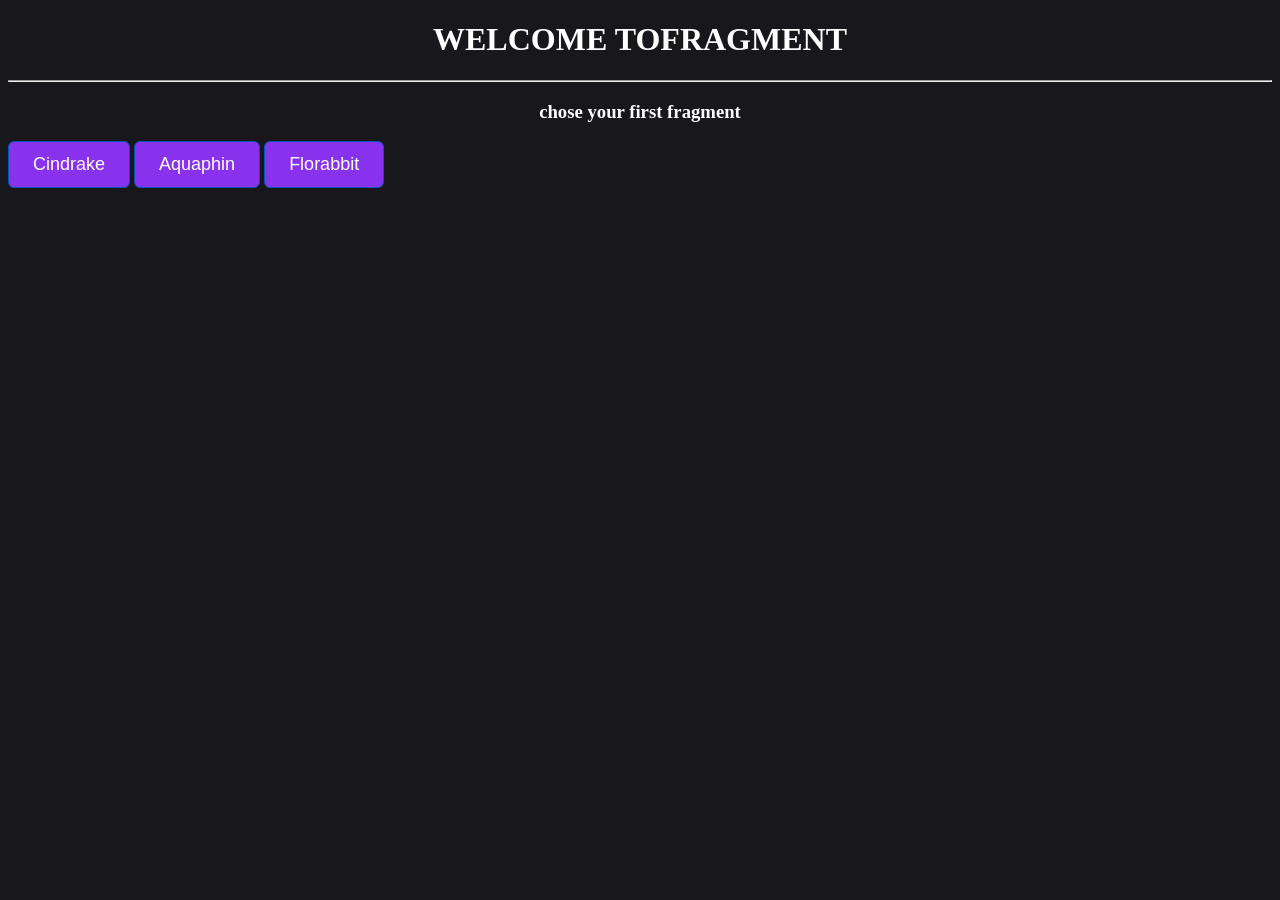
==== index.html @ dd2a374b "changed fragment html to index" ====
<!DOCTYPE html>
<html>
	<head>
	<link rel="stylesheet" href="fragment.css">
	<title>Mythlings</title>
	</head>
	<body>
	<h1>WELCOME TOFRAGMENT</h1>
	<hr>
	<h3>chose your first fragment</h3>
	<button>Cindrake</button>
	<button>Aquaphin</button>
	<button>Florabbit</button>
</body>

</html>
---- fragment.css ----
body {
	background-color: #17171c;
}

h1 {
    color: white;
    text-align: center;
}

h3 {
    color: white;
    text-align: center;
}
button {
	font-size: 18px;
	padding: 12px 24px;
	background-color: #8932ed;
	color: white;
	border: 1px solid #0056b3;
	border-radius: 6px;
}

button:hover{
	background-color:red;
}
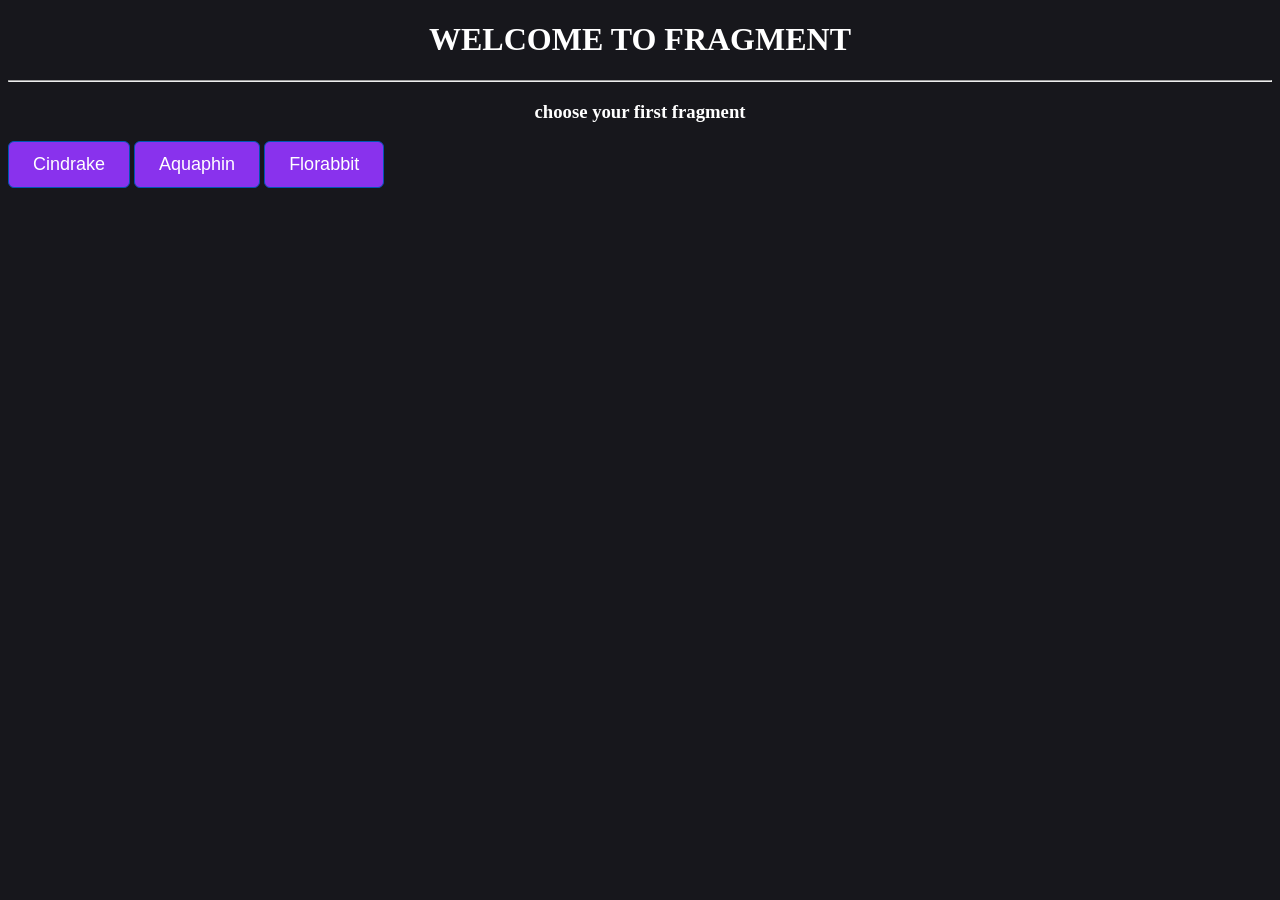
==== commit 1302b559: "changed fragment html to index" ====
--- a/index.html
+++ b/index.html
@@ -2,15 +2,16 @@
 <html>
 	<head>
 	<link rel="stylesheet" href="fragment.css">
-	<title>Mythlings</title>
+	<title>FRAGMENT</title>
 	</head>
 	<body>
-	<h1>WELCOME TOFRAGMENT</h1>
+	<h1>WELCOME TO FRAGMENT</h1>
 	<hr>
-	<h3>chose your first fragment</h3>
+	<h3>choose your first fragment</h3>
+	<div>
 	<button>Cindrake</button>
 	<button>Aquaphin</button>
 	<button>Florabbit</button>
+	</div>
 </body>
-
-</html>+</html>
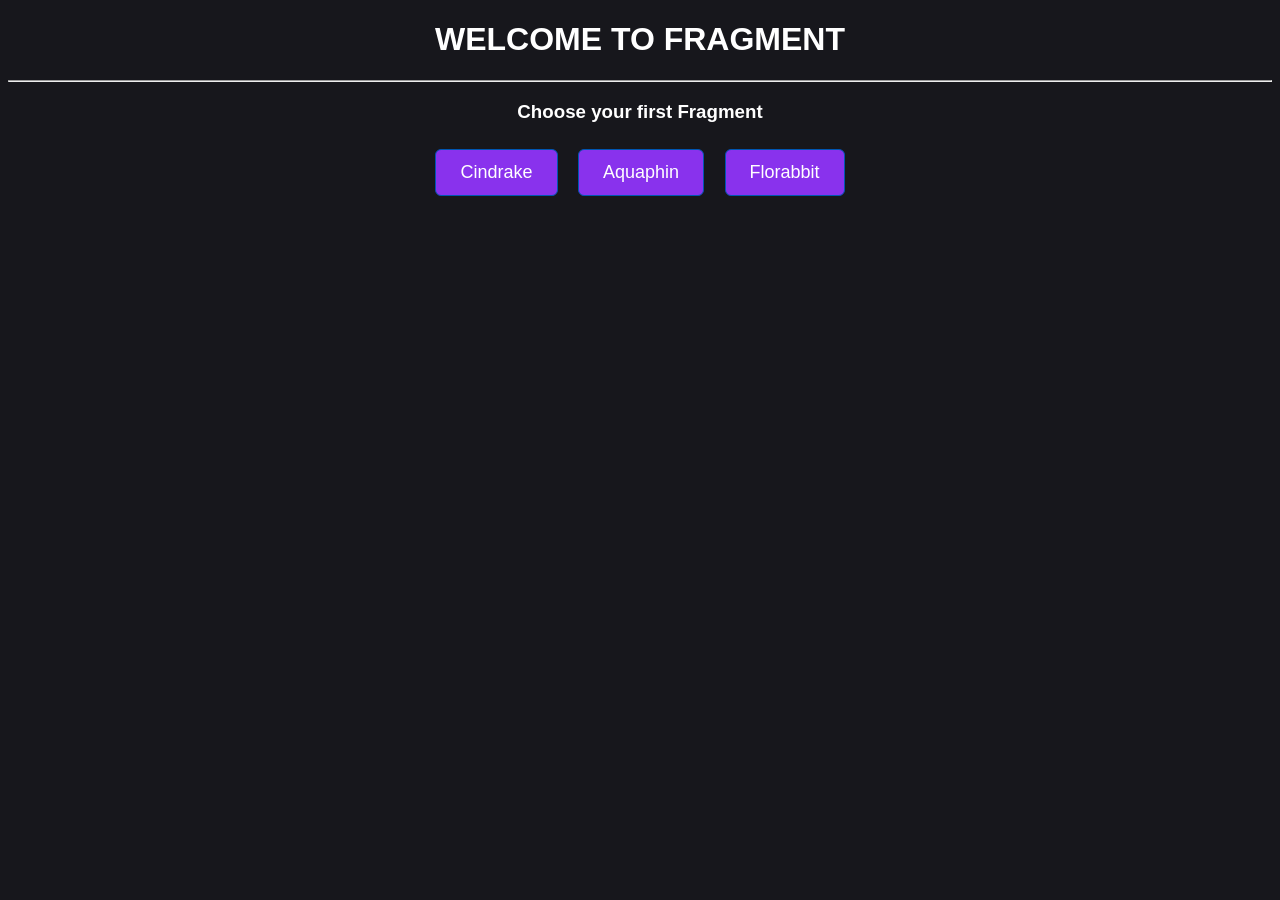
==== commit c18ceda9: "added a js folder with new css and made buttons do something" ====
--- a/index.html
+++ b/index.html
@@ -1,17 +1,58 @@
 <!DOCTYPE html>
 <html>
-	<head>
-	<link rel="stylesheet" href="fragment.css">
-	<title>FRAGMENT</title>
-	</head>
-	<body>
-	<h1>WELCOME TO FRAGMENT</h1>
-	<hr>
-	<h3>choose your first fragment</h3>
-	<div>
-	<button>Cindrake</button>
-	<button>Aquaphin</button>
-	<button>Florabbit</button>
-	</div>
+<head>
+    <link rel="stylesheet" href="fragment.css">
+	<script src="fragment.js"></script>
+    <title>FRAGMENT</title>
+</head>
+
+<body>
+
+    <!-- Starting screen -->
+    <div id="selection">
+        <h1>WELCOME TO FRAGMENT</h1>
+        <hr>
+        <h3>Choose your first Fragment</h3>
+
+        <button onclick="chooseFragment('Cindrake')">Cindrake</button>
+        <button onclick="chooseFragment('Aquaphin')">Aquaphin</button>
+        <button onclick="chooseFragment('Florabbit')">Florabbit</button>
+    </div>
+
+
+    <!-- Battle screen -->
+    <div id="battle" class="hidden">
+
+        <h2 id="enemyName">Wild Fragment</h2>
+        <p id="enemyHP">Enemy HP: 100</p>
+
+        <h3 id="playerName">Your Fragment</h3>
+        <p id="playerHP">Your HP: 100</p>
+
+        <button onclick="attack()">FIGHT</button>
+        <button onclick="useSkill()">SKILL</button>
+        <button onclick="capture()">CAPTURE</button>
+        <button onclick="retreat()">RETREAT</button>
+
+        <p id="message">Choose an action!</p>
+
+    </div>
+
+
+    <!-- Dodge screen -->
+    <div id="dodge" class="hidden">
+
+        <h2>DODGE!</h2>
+
+        <p>Use WASD or the arrow keys.</p>
+
+        <div id="dodgeBox">
+            <div id="player"></div>
+        </div>
+
+        <p id="dodgeMessage">Avoid the attack!</p>
+
+    </div>
+
 </body>
-</html>
+</html>
--- a/fragment.css
+++ b/fragment.css
@@ -1,25 +1,50 @@
 body {
-	background-color: #17171c;
+    background-color: #17171c;
+    color: white;
+    text-align: center;
+    font-family: Arial, sans-serif;
 }
 
-h1 {
+
+/* Buttons */
+button {
+    font-size: 18px;
+    padding: 12px 24px;
+    margin: 8px;
+    background-color: #8932ed;
     color: white;
-    text-align: center;
+    border: 1px solid #0056b3;
+    border-radius: 6px;
 }
 
-h3 {
-    color: white;
-    text-align: center;
-}
-button {
-	font-size: 18px;
-	padding: 12px 24px;
-	background-color: #8932ed;
-	color: white;
-	border: 1px solid #0056b3;
-	border-radius: 6px;
+button:hover {
+    background-color: red;
 }
 
-button:hover{
-	background-color:red;
+
+/* Hides screens until JavaScript shows them */
+.hidden {
+    display: none;
 }
+
+
+/* Dodge area */
+#dodgeBox {
+    width: 400px;
+    height: 250px;
+    border: 3px solid white;
+    margin: 20px auto;
+    position: relative;
+    overflow: hidden;
+}
+
+
+/* The player inside the dodge box */
+#player {
+    width: 15px;
+    height: 15px;
+    background-color: red;
+    position: absolute;
+    left: 190px;
+    top: 115px;
+}
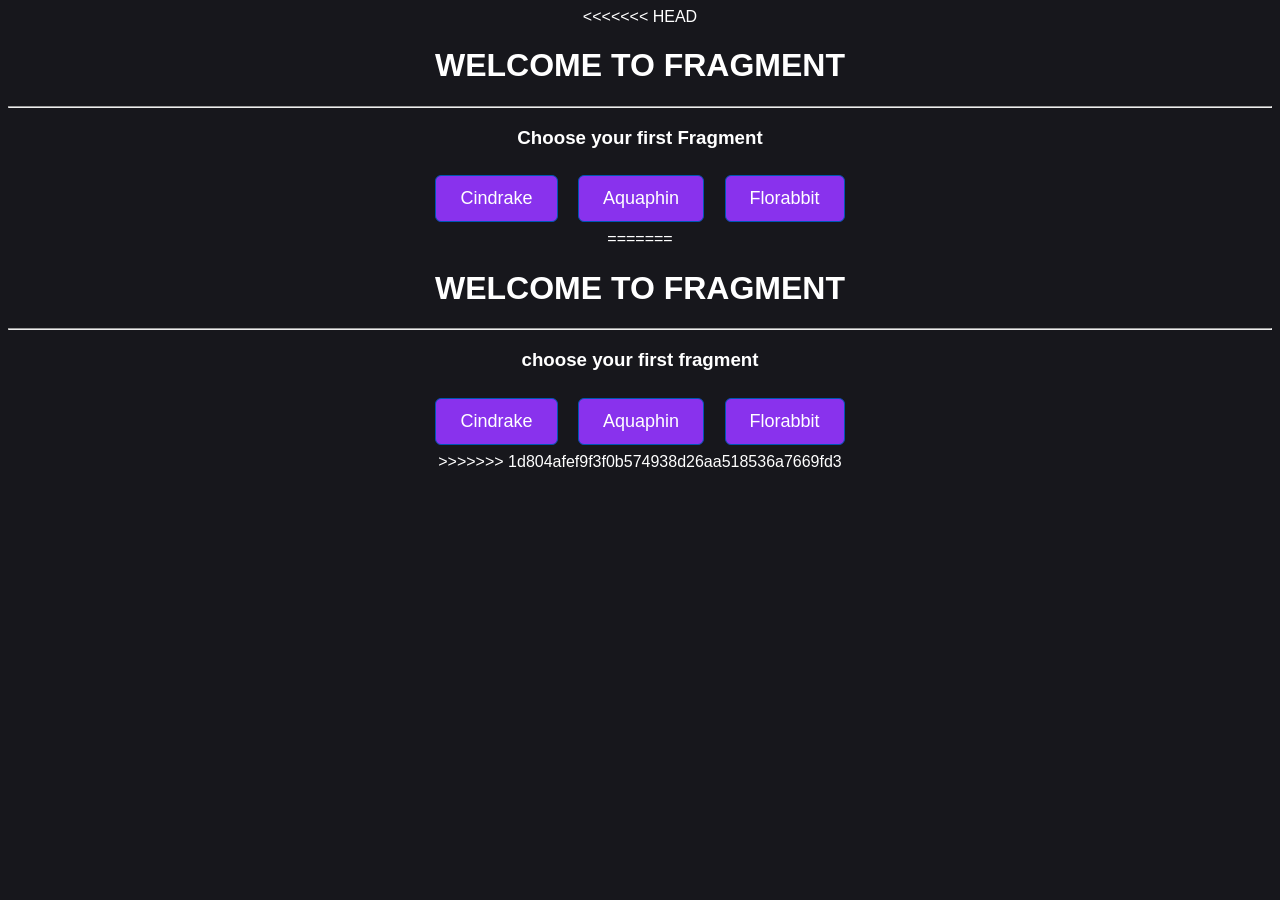
==== commit bf57e3e2: "merge" ====
--- a/index.html
+++ b/index.html
@@ -1,5 +1,6 @@
 <!DOCTYPE html>
 <html>
+<<<<<<< HEAD
 <head>
     <link rel="stylesheet" href="fragment.css">
 	<script src="fragment.js"></script>
@@ -54,5 +55,20 @@
 
     </div>
 
+=======
+	<head>
+	<link rel="stylesheet" href="fragment.css">
+	<title>FRAGMENT</title>
+	</head>
+	<body>
+	<h1>WELCOME TO FRAGMENT</h1>
+	<hr>
+	<h3>choose your first fragment</h3>
+	<div class="fragment-selection">
+	<button>Cindrake</button>
+	<button>Aquaphin</button>
+	<button>Florabbit</button>
+	</div>
+>>>>>>> 1d804afef9f3f0b574938d26aa518536a7669fd3
 </body>
 </html>
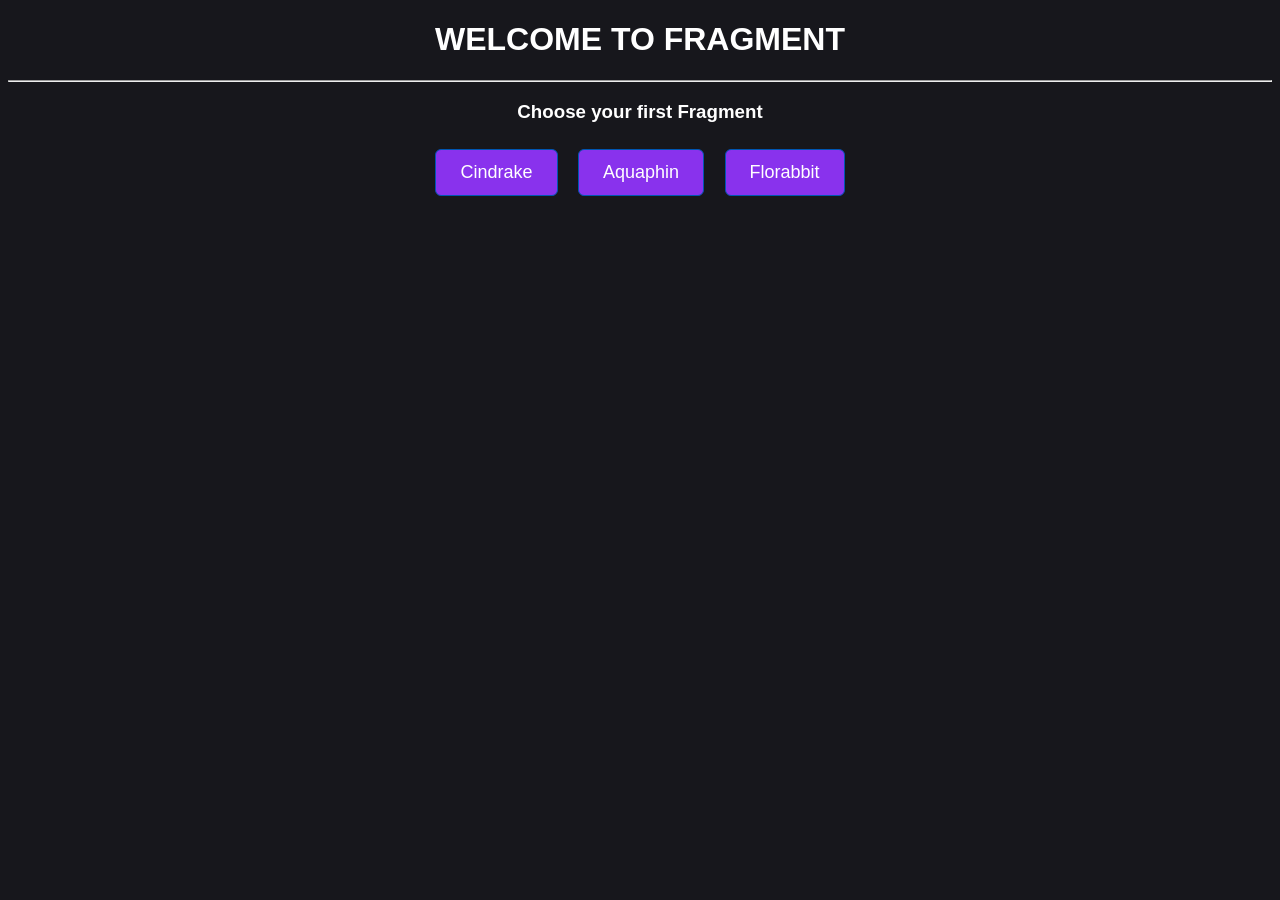
==== commit f6a20c28: "added js file" ====
--- a/index.html
+++ b/index.html
@@ -1,6 +1,5 @@
 <!DOCTYPE html>
 <html>
-<<<<<<< HEAD
 <head>
     <link rel="stylesheet" href="fragment.css">
 	<script src="fragment.js"></script>
@@ -40,35 +39,20 @@
     </div>
 
 
-    <!-- Dodge screen -->
-    <div id="dodge" class="hidden">
+<!-- Dodge screen -->
+<div id="dodge" class="hidden">
 
-        <h2>DODGE!</h2>
+    <h2>DODGE!</h2>
 
-        <p>Use WASD or the arrow keys.</p>
+    <p>Use WASD or the arrow keys.</p>
 
-        <div id="dodgeBox">
-            <div id="player"></div>
-        </div>
-
-        <p id="dodgeMessage">Avoid the attack!</p>
-
+    <div id="dodgeBox">
+        <div id="player"></div>
+        <div id="attack"></div>
     </div>
 
-=======
-	<head>
-	<link rel="stylesheet" href="fragment.css">
-	<title>FRAGMENT</title>
-	</head>
-	<body>
-	<h1>WELCOME TO FRAGMENT</h1>
-	<hr>
-	<h3>choose your first fragment</h3>
-	<div class="fragment-selection">
-	<button>Cindrake</button>
-	<button>Aquaphin</button>
-	<button>Florabbit</button>
-	</div>
->>>>>>> 1d804afef9f3f0b574938d26aa518536a7669fd3
-</body>
-</html>+    <p id="dodgeMessage">Avoid the attack!</p>
+
+</div>
+	
+	<head>
--- a/fragment.css
+++ b/fragment.css
@@ -22,7 +22,7 @@
 }
 
 
-/* Hides screens until JavaScript shows them */
+/* Hides screens until js shows them */
 .hidden {
     display: none;
 }
@@ -47,4 +47,13 @@
     position: absolute;
     left: 190px;
     top: 115px;
+}
+
+#attack {
+    width: 10px;
+    height:10px;
+    background-color: white;
+    position: absolute;
+    left: 0px;
+    top: 100px;
 }
